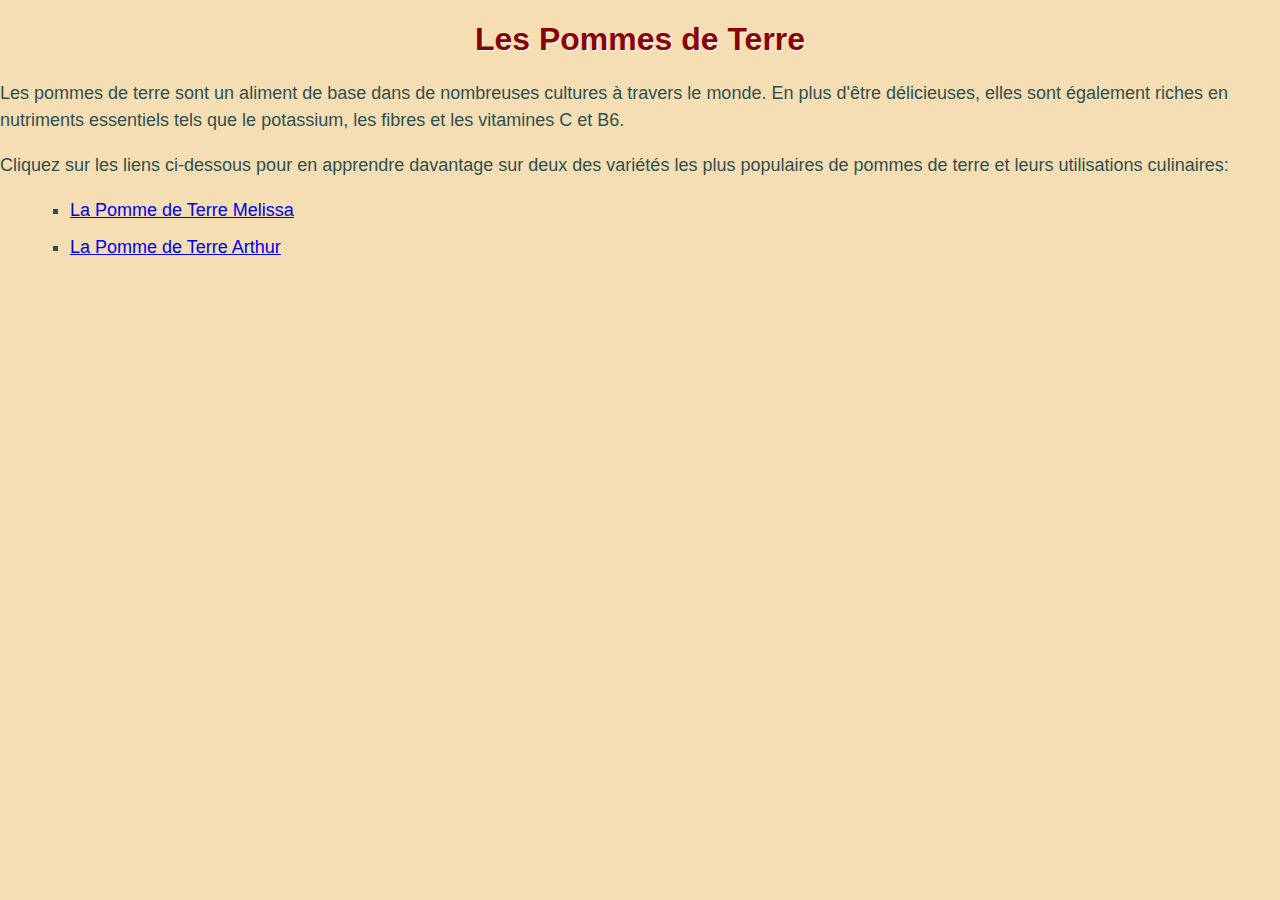
==== Index.html @ f976fa92 "Création de Index / Branche Randy" ====
<!DOCTYPE html>
<html>
  <head>
    <title>Les Pommes de Terre</title>
    <link rel="stylesheet" href="style.css">
  </head>
  <body>
    <h1>Les Pommes de Terre</h1>
    <p>Les pommes de terre sont un aliment de base dans de nombreuses cultures à travers le monde. En plus d'être délicieuses, elles sont également riches en nutriments essentiels tels que le potassium, les fibres et les vitamines C et B6.</p>
    <p>Cliquez sur les liens ci-dessous pour en apprendre davantage sur deux des variétés les plus populaires de pommes de terre et leurs utilisations culinaires:</p>
    <ul>
      <li><a href="melissa.html">La Pomme de Terre Melissa</a></li>
      <li><a href="arthur.html">La Pomme de Terre Arthur</a></li>
    </ul>
  </body>
</html>
---- style.css ----
body {
    font-family: Arial, sans-serif;
    background-color: #F5DEB3;
    margin: 0;
    padding: 0;
  }
  
  h1 {
    text-align: center;
    color: #8B0000;
    text-shadow: 1px 1px #FFF;
  }
  
  p, li {
    font-size: 18px;
    line-height: 1.5;
    color: #2F4F4F;
  }
  
  ul {
    list-style-type: square;
    margin-left: 30px;
  }
  
  li {
    margin-bottom: 10px;
  }
  
  .fun-fact {
    font-size: 24px;
    font-weight: bold;
    text-align: center;
    color: #8B0000;
    text-shadow: 1px 1px #FFF;
  }
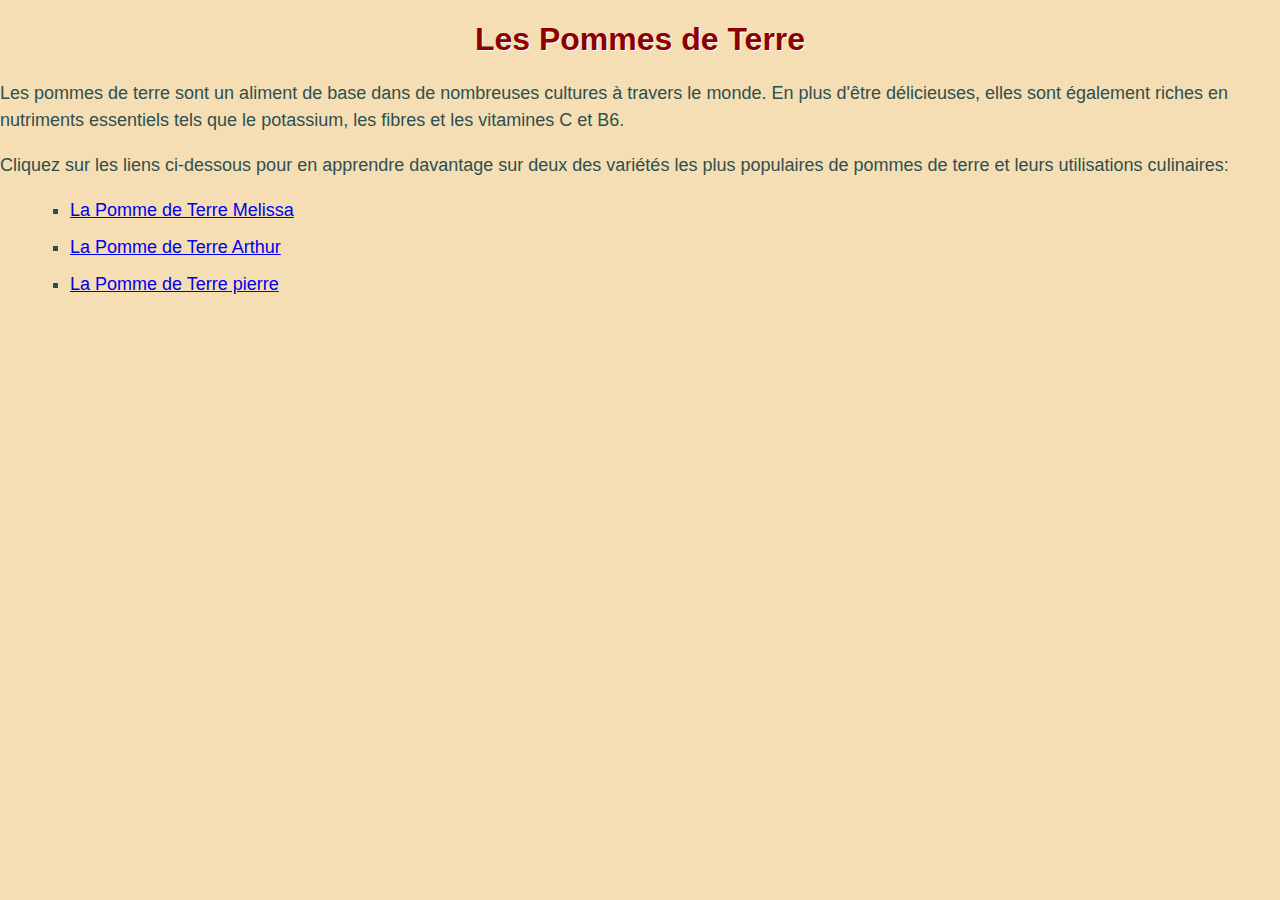
==== commit 637161e1: "Ajour de la redirection vers la page de pierre" ====
--- a/Index.html
+++ b/Index.html
@@ -11,6 +11,7 @@
     <ul>
       <li><a href="melissa.html">La Pomme de Terre Melissa</a></li>
       <li><a href="arthur.html">La Pomme de Terre Arthur</a></li>
+      <li><a href="Randy.html">La Pomme de Terre pierre</a></li>
     </ul>
   </body>
 </html>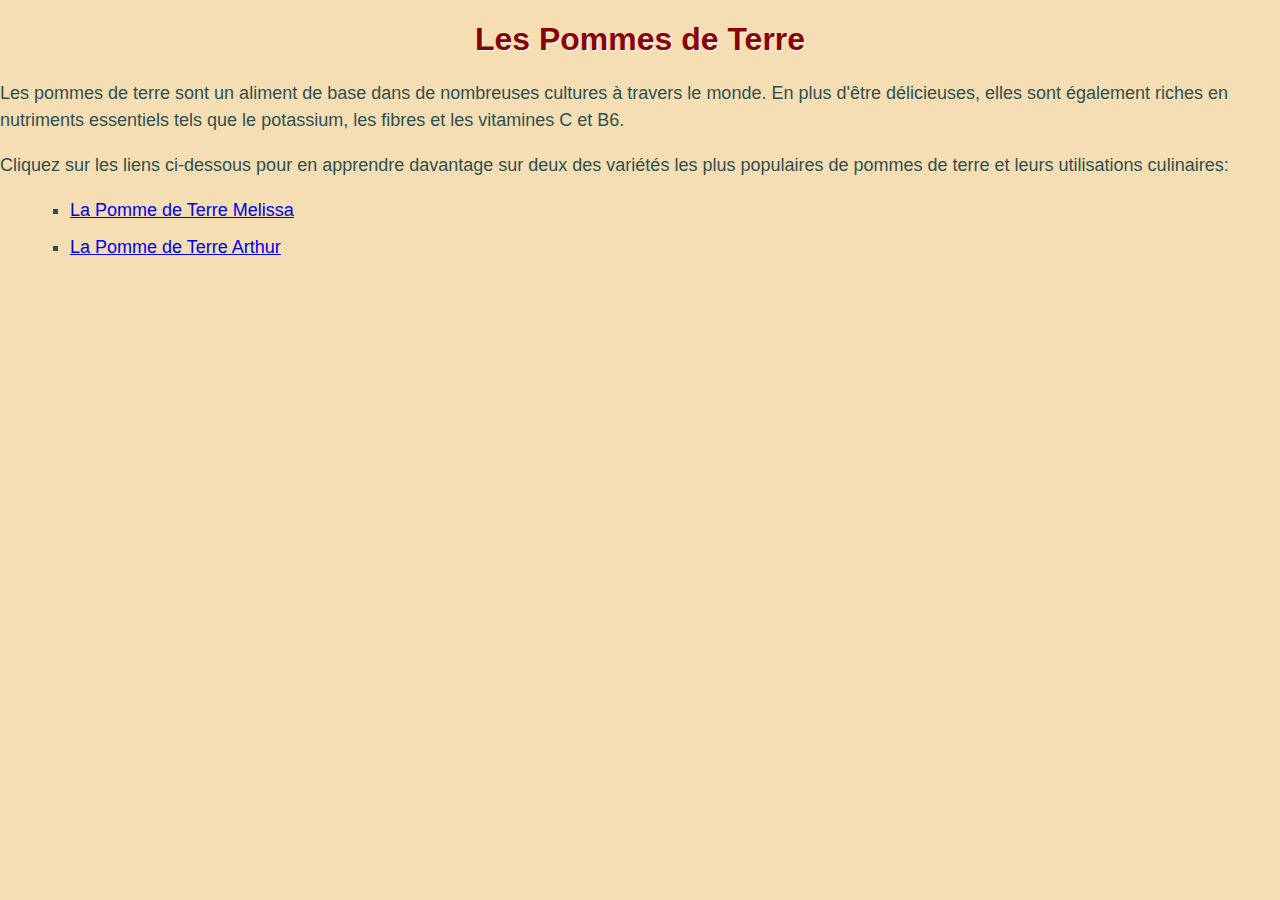
==== commit ad5f7e4e: "Update Index.html" ====
--- a/Index.html
+++ b/Index.html
@@ -11,7 +11,6 @@
     <ul>
       <li><a href="melissa.html">La Pomme de Terre Melissa</a></li>
       <li><a href="arthur.html">La Pomme de Terre Arthur</a></li>
-      <li><a href="Randy.html">La Pomme de Terre pierre</a></li>
     </ul>
   </body>
-</html>+</html> 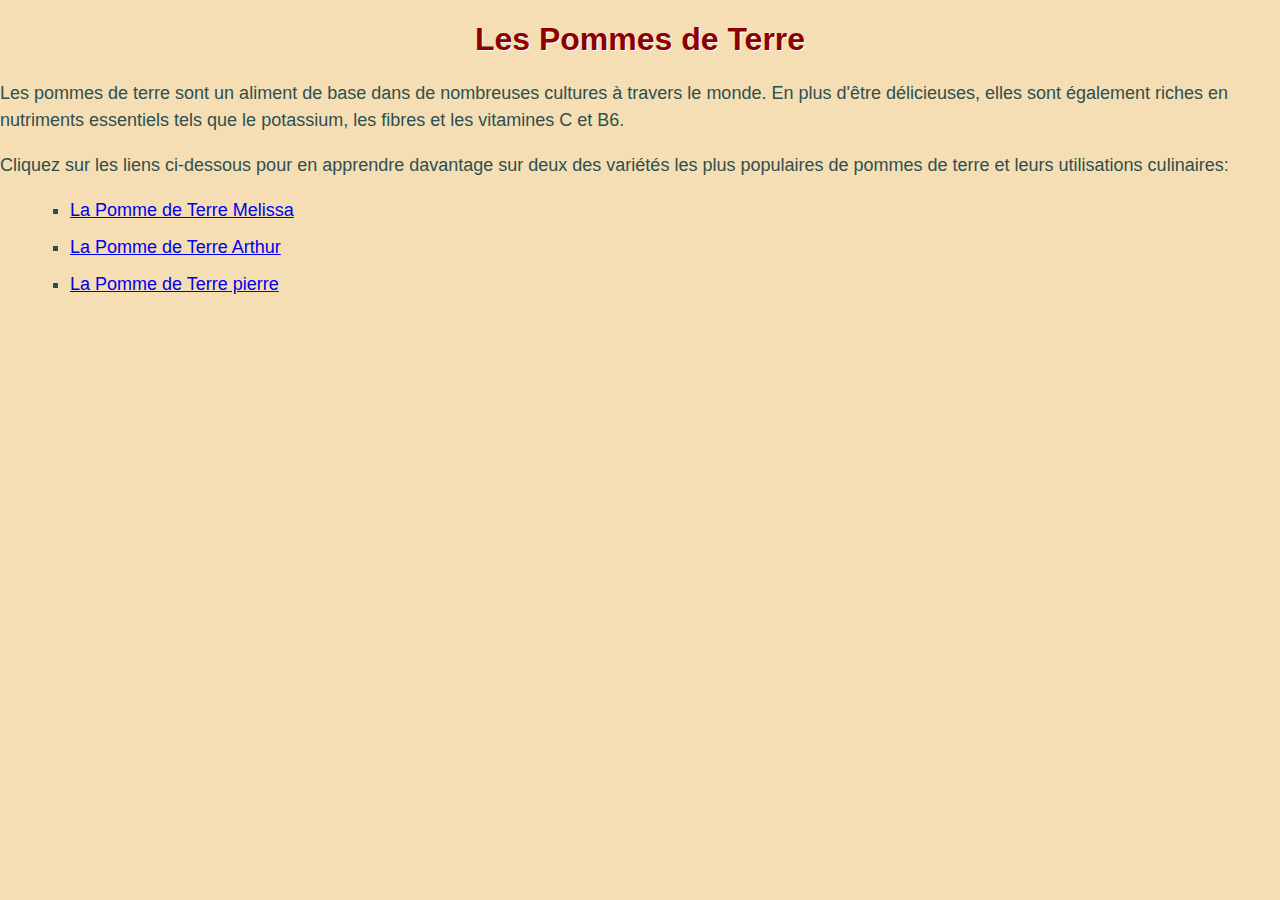
==== commit c7887858: "Merge pull request #11 from RandyDO/Pierrot" ====
--- a/Index.html
+++ b/Index.html
@@ -11,6 +11,7 @@
     <ul>
       <li><a href="melissa.html">La Pomme de Terre Melissa</a></li>
       <li><a href="arthur.html">La Pomme de Terre Arthur</a></li>
+      <li><a href="Randy.html">La Pomme de Terre pierre</a></li>
     </ul>
   </body>
 </html> 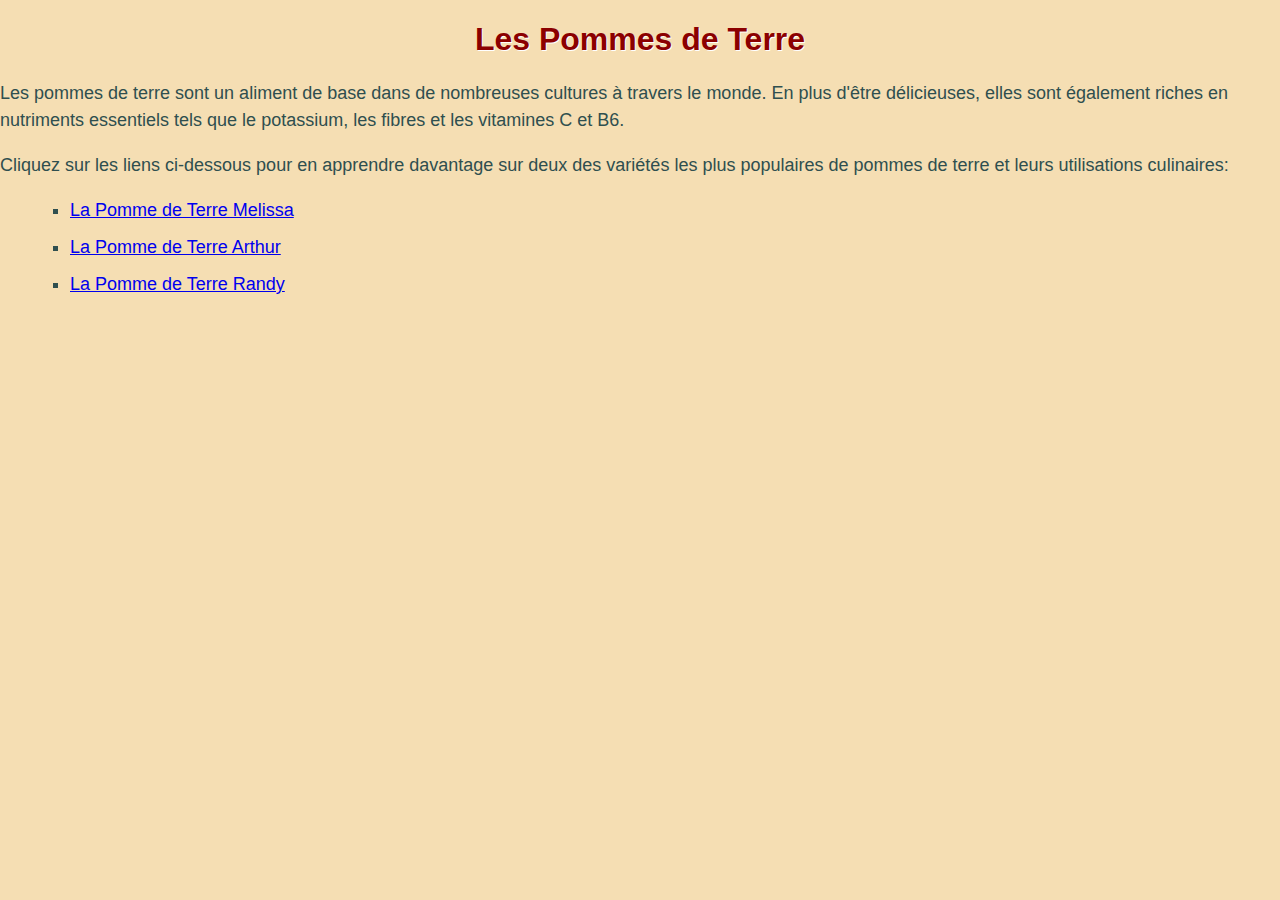
==== commit 47830ebd: "Nouveau" ====
--- a/Index.html
+++ b/Index.html
@@ -11,7 +11,7 @@
     <ul>
       <li><a href="melissa.html">La Pomme de Terre Melissa</a></li>
       <li><a href="arthur.html">La Pomme de Terre Arthur</a></li>
-      <li><a href="Randy.html">La Pomme de Terre pierre</a></li>
+      <li><a href="Randy.html">La Pomme de Terre Randy</a></li>
     </ul>
   </body>
 </html> 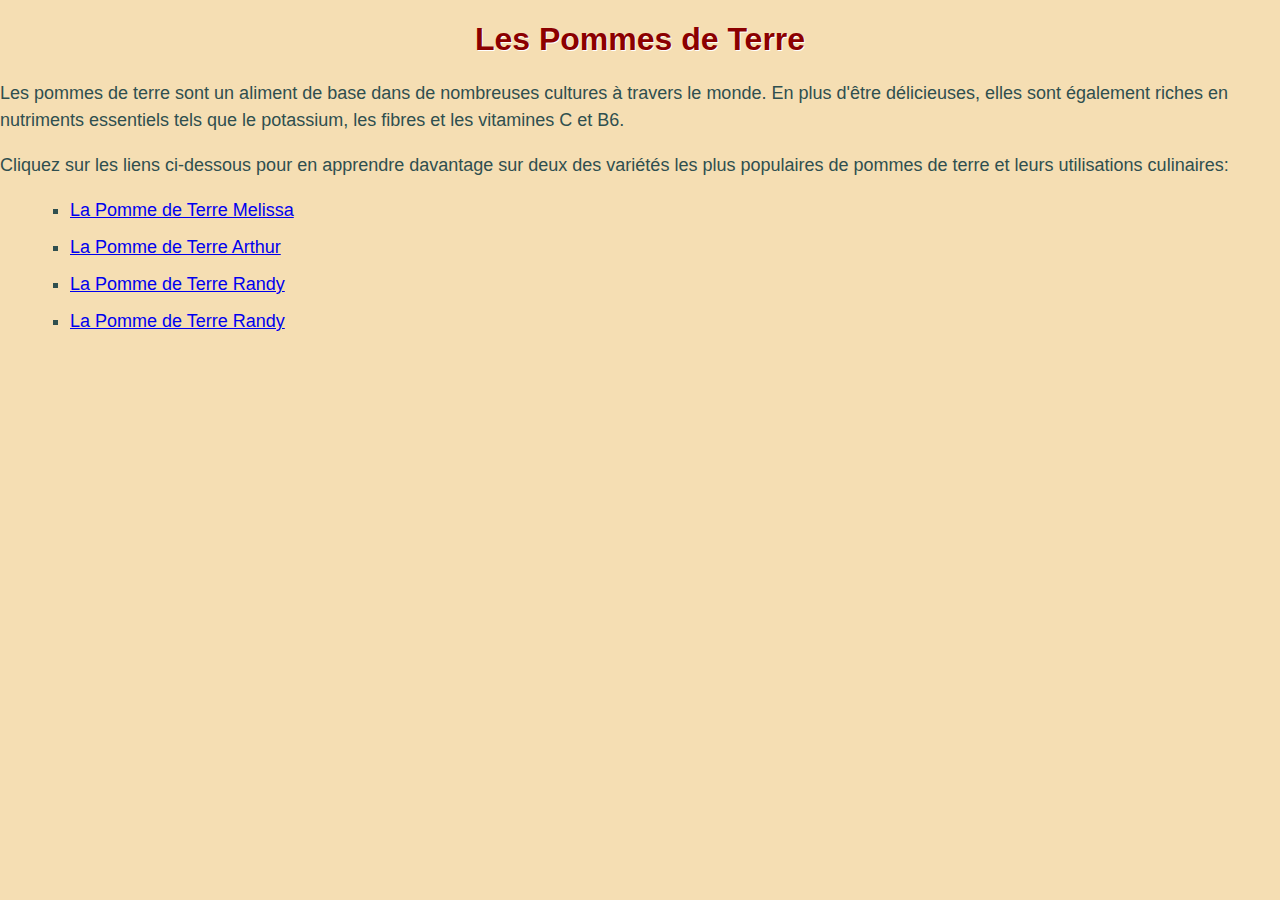
==== commit 665abe08: "Ajout de Emma" ====
--- a/Index.html
+++ b/Index.html
@@ -12,6 +12,7 @@
       <li><a href="melissa.html">La Pomme de Terre Melissa</a></li>
       <li><a href="arthur.html">La Pomme de Terre Arthur</a></li>
       <li><a href="Randy.html">La Pomme de Terre Randy</a></li>
+      <li><a href="Emma.html">La Pomme de Terre Randy</a></li>
     </ul>
   </body>
 </html> 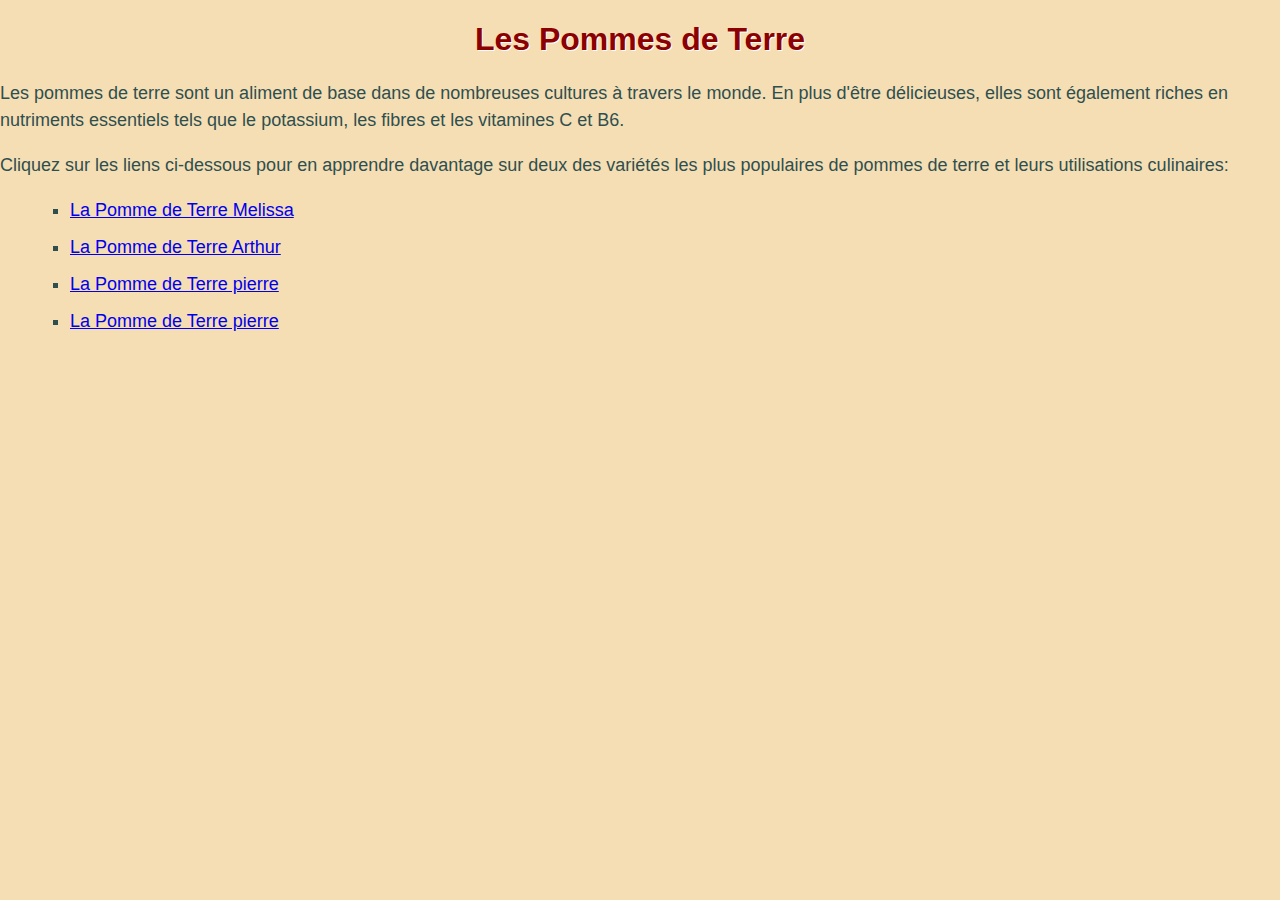
==== commit 6c216e38: "Ajout du lien vers ma page" ====
--- a/Index.html
+++ b/Index.html
@@ -11,8 +11,8 @@
     <ul>
       <li><a href="melissa.html">La Pomme de Terre Melissa</a></li>
       <li><a href="arthur.html">La Pomme de Terre Arthur</a></li>
-      <li><a href="Randy.html">La Pomme de Terre Randy</a></li>
-      <li><a href="Emma.html">La Pomme de Terre Randy</a></li>
+      <li><a href="Randy.html">La Pomme de Terre pierre</a></li>
+      <li><a href="pierrejohn.html">La Pomme de Terre pierre</a></li>
     </ul>
   </body>
 </html> 